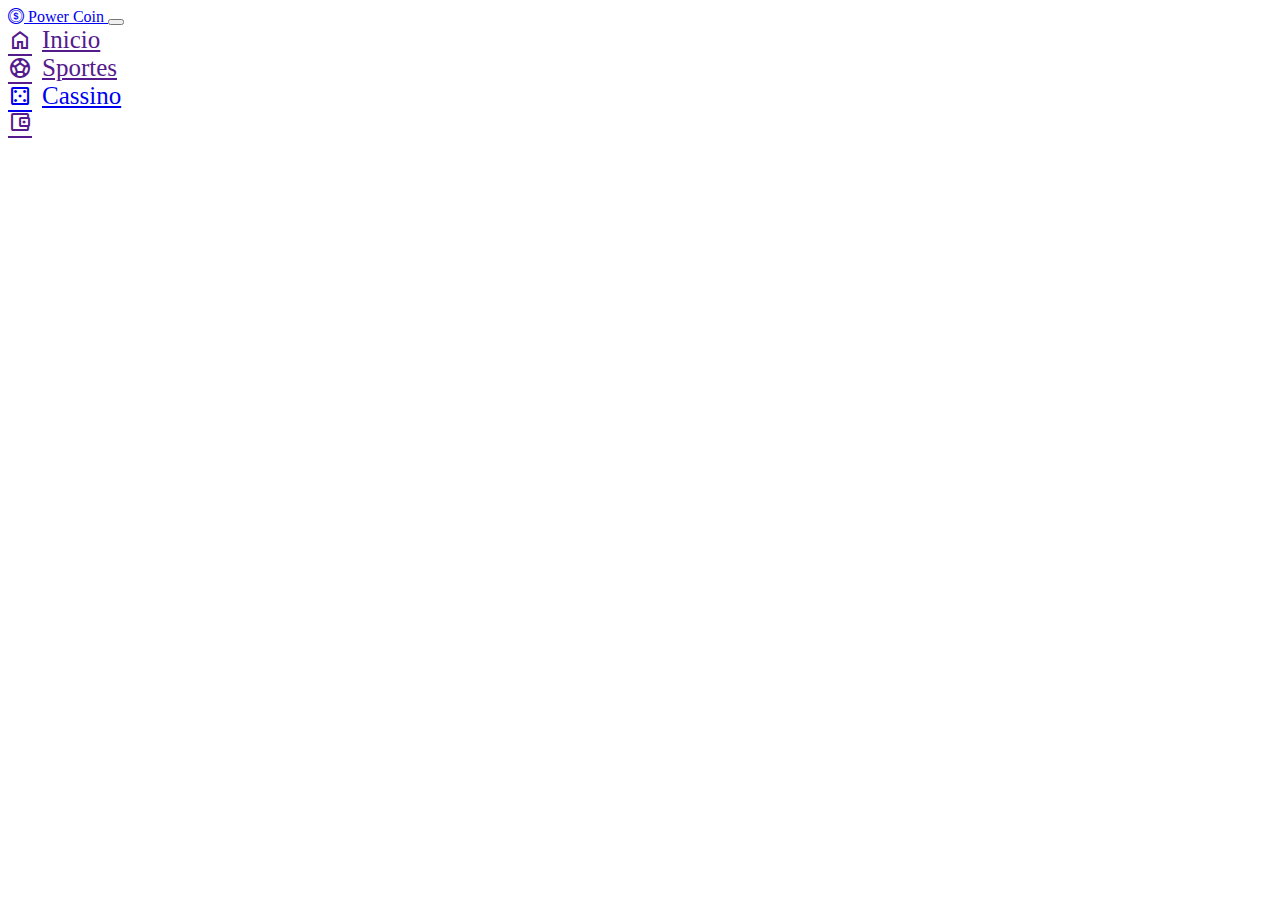
==== index.html @ 6a7d2bb4 "first commit" ====
<!DOCTYPE html5>
<html lang="en">

<head>
    <meta charset="UTF-8">
    <meta http-equiv="X-UA-Compatible" content="IE=edge">
    <meta name="viewport" content="width=device-width, initial-scale=1.0">
    <title>Document</title>

    <link rel="stylesheet" href="https://cdn.jsdelivr.net/npm/bootstrap-icons@1.10.5/font/bootstrap-icons.css">
    <link href="https://cdn.jsdelivr.net/npm/bootstrap@5.3.1/dist/css/bootstrap.min.css" rel="stylesheet"
        integrity="sha384-4bw+/aepP/YC94hEpVNVgiZdgIC5+VKNBQNGCHeKRQN+PtmoHDEXuppvnDJzQIu9" crossorigin="anonymous">

    <!--? Google icons-->
    <link href="https://fonts.googleapis.com/css2?family=Material+Icons"
    rel="stylesheet">
    <link href="https://fonts.googleapis.com/css2?family=Material+Symbols+Outlined"
    rel="stylesheet">

    <!--*StyleSheets-->
    <link rel="stylesheet" href="css/header.css">
</head>

<body data-bs-theme="dark">
    <header class=" sticky-top ">
        <nav class="navbar navbar-expand-lg">
            <div class="container">
                <a href="#" class="navbar-brand fs-2">
                    <i class="bi bi-coin"></i>
                    Power Coin
                </a>
                <button class="navbar-toggler" type="button" data-bs-toggle="collapse" data-bs-target="#Menu">
                    <span class="navbar-toggler-icon"></span>
                </button>

                
                <div class="navbar-collapse collapse justify-content-between border-start" id="Menu">
                    <div class="navbar-nav">
                        <a href="" class="nav-link slide-nav-link" >
                            <span class="slide-nav-icon material-symbols-outlined fs-3">home</span>
                            <p>Inicio</p>
                        </a>
                        <a href="" class="nav-link slide-nav-link" >
                            <span class="slide-nav-icon material-symbols-outlined fs-3">sports_soccer</span>
                            <p>Sportes</p>
                        </a>
                        <a href="html/casino.html" class="nav-link slide-nav-link" >
                            <span class="slide-nav-icon material-symbols-outlined fs-3">casino</span>
                            <p>Cassino</p>
                        </a>
                    </div>
                    <div class="navbar-nav justify-content-center align-items-lg-center">
                        <a href="" title="Minha Carteira" class="nav-link slide-nav-link" >
                            <span class="material-symbols-outlined">account_balance_wallet</span>
                        </a>
                        
                    </div>
                </div>

            </div>

        </nav>
    </header>

    <main>

        
    </main>

    <script src="js/script.js"></script>

    <!--! BootStrap-->
    <script src="https://cdn.jsdelivr.net/npm/bootstrap@5.3.1/dist/js/bootstrap.bundle.min.js"
        integrity="sha384-HwwvtgBNo3bZJJLYd8oVXjrBZt8cqVSpeBNS5n7C8IVInixGAoxmnlMuBnhbgrkm"
        crossorigin="anonymous"></script>
</body>

</html>
---- css/header.css ----
header {
    min-height: 74px;
}

.slide-nav-link {
    display: flex;
    align-items: center;

    
}
.slide-nav-link span {
    margin-right: 10px;
}
.slide-nav-link p {
    margin: 0;
    font-size: 25px;
}
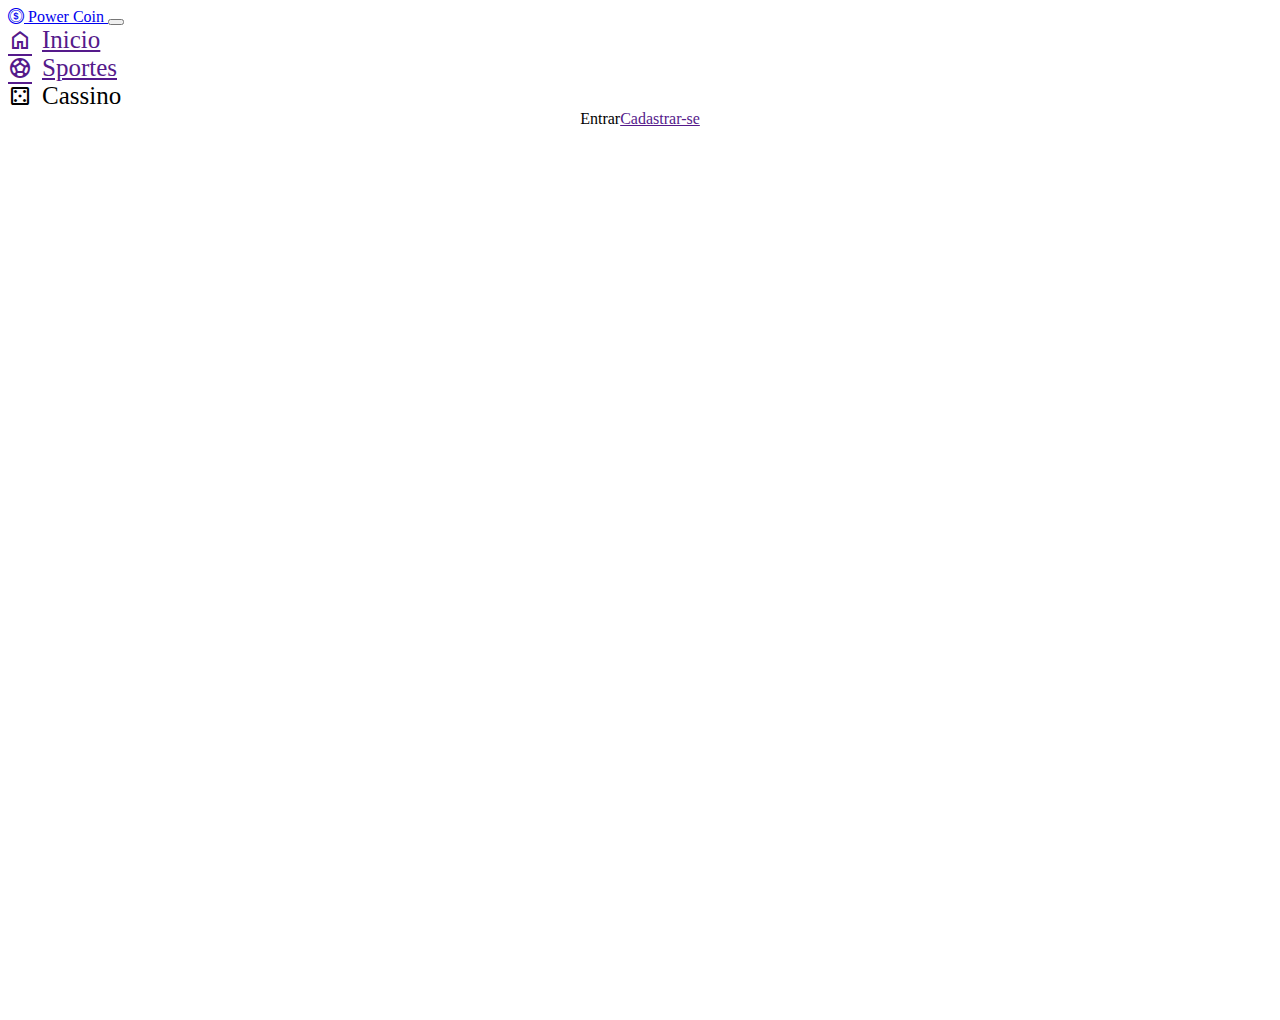
==== commit d21b9c9f: "adição do frame" ====
--- a/index.html
+++ b/index.html
@@ -12,13 +12,12 @@
         integrity="sha384-4bw+/aepP/YC94hEpVNVgiZdgIC5+VKNBQNGCHeKRQN+PtmoHDEXuppvnDJzQIu9" crossorigin="anonymous">
 
     <!--? Google icons-->
-    <link href="https://fonts.googleapis.com/css2?family=Material+Icons"
-    rel="stylesheet">
-    <link href="https://fonts.googleapis.com/css2?family=Material+Symbols+Outlined"
-    rel="stylesheet">
+    <link href="https://fonts.googleapis.com/css2?family=Material+Icons" rel="stylesheet">
+    <link href="https://fonts.googleapis.com/css2?family=Material+Symbols+Outlined" rel="stylesheet">
 
     <!--*StyleSheets-->
     <link rel="stylesheet" href="css/header.css">
+    <link rel="stylesheet" href="css/index.css">
 </head>
 
 <body data-bs-theme="dark">
@@ -33,27 +32,30 @@
                     <span class="navbar-toggler-icon"></span>
                 </button>
 
-                
+
                 <div class="navbar-collapse collapse justify-content-between border-start" id="Menu">
                     <div class="navbar-nav">
-                        <a href="" class="nav-link slide-nav-link" >
+                        <a href="" class="nav-link slide-nav-link">
                             <span class="slide-nav-icon material-symbols-outlined fs-3">home</span>
                             <p>Inicio</p>
                         </a>
-                        <a href="" class="nav-link slide-nav-link" >
+                        <a href="" class="nav-link slide-nav-link">
                             <span class="slide-nav-icon material-symbols-outlined fs-3">sports_soccer</span>
                             <p>Sportes</p>
                         </a>
-                        <a href="html/casino.html" class="nav-link slide-nav-link" >
+                        <a onclick="LoadPage('html/casino.html')" class="nav-link slide-nav-link">
                             <span class="slide-nav-icon material-symbols-outlined fs-3">casino</span>
                             <p>Cassino</p>
                         </a>
                     </div>
                     <div class="navbar-nav justify-content-center align-items-lg-center">
-                        <a href="" title="Minha Carteira" class="nav-link slide-nav-link" >
-                            <span class="material-symbols-outlined">account_balance_wallet</span>
-                        </a>
-                        
+
+                        <div class="links">
+                            <a href="" title="Minha Carteira" class=" nav-link slide-nav-link">
+                                <span class="material-symbols-outlined">account_balance_wallet</span>
+                            </a>
+                        </div>
+
                     </div>
                 </div>
 
@@ -64,7 +66,10 @@
 
     <main>
 
-        
+        <iframe src="" id="Frame" allowTransparency="true" scrolling="no"
+            frameborder="0">
+        </iframe>
+
     </main>
 
     <script src="js/script.js"></script>
--- a/css/header.css
+++ b/css/header.css
@@ -16,3 +16,8 @@
     font-size: 25px;
 }
 
+.links {
+    display: flex;
+    justify-content: center;
+    align-items: center;
+}
--- a/css/index.css
+++ b/css/index.css
@@ -0,0 +1,4 @@
+iframe {
+    height: 100%;
+    width: 100%;
+}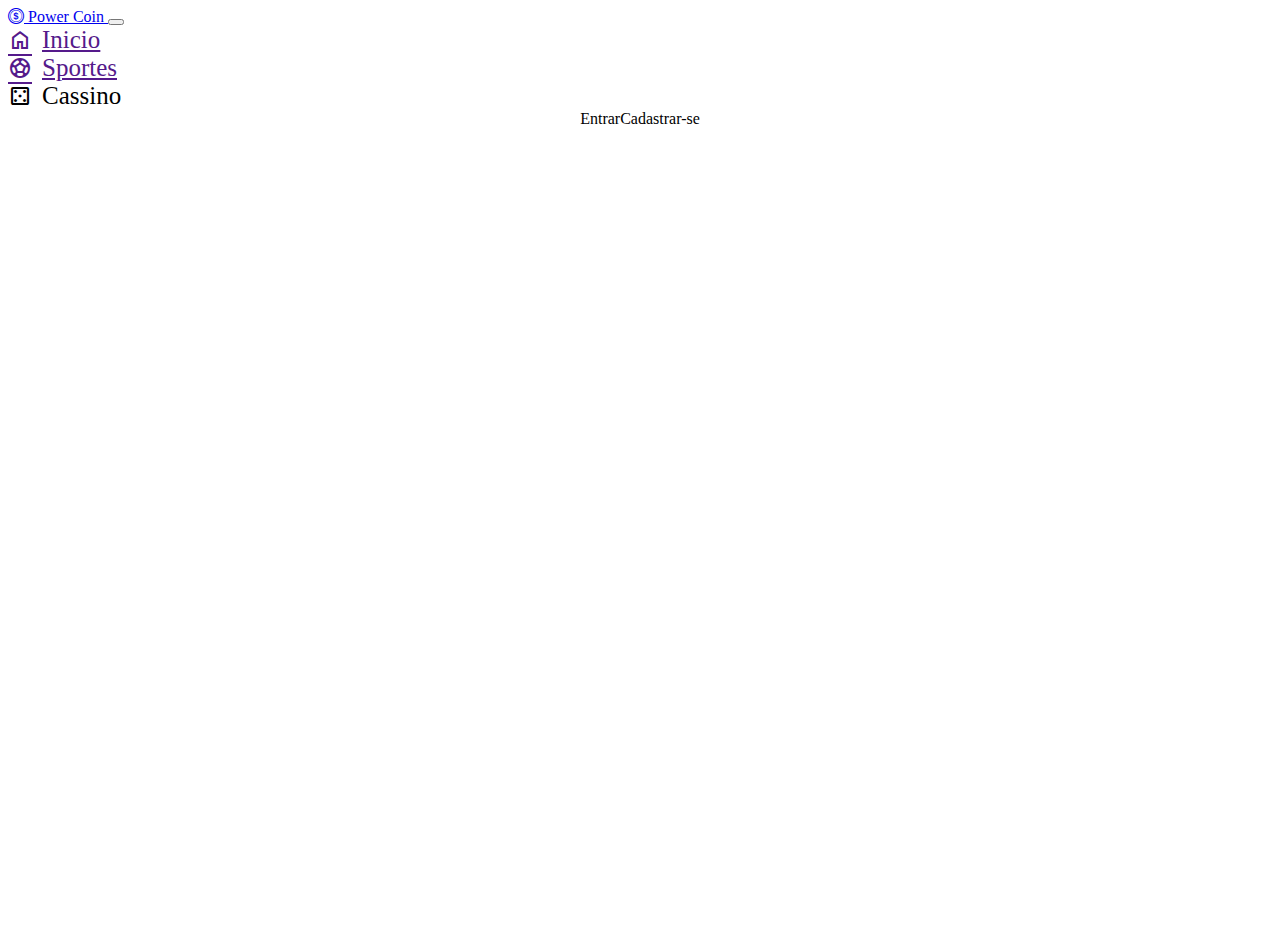
==== commit 56afc6b2: "Adicionando login e cadsatro" ====
--- a/index.html
+++ b/index.html
@@ -66,13 +66,14 @@
 
     <main>
 
-        <iframe src="" id="Frame" allowTransparency="true" scrolling="no"
+        <iframe src="html/login.html" id="Frame" allowTransparency="true" scrolling="no"
             frameborder="0">
         </iframe>
 
     </main>
 
     <script src="js/script.js"></script>
+    <script src="js/Models.js"></script>
 
     <!--! BootStrap-->
     <script src="https://cdn.jsdelivr.net/npm/bootstrap@5.3.1/dist/js/bootstrap.bundle.min.js"
--- a/css/index.css
+++ b/css/index.css
@@ -1,4 +1,12 @@
 iframe {
     height: 100%;
     width: 100%;
+}
+
+main {
+    height: calc(100% - 75px);
+}
+
+a {
+    cursor: pointer;
 }